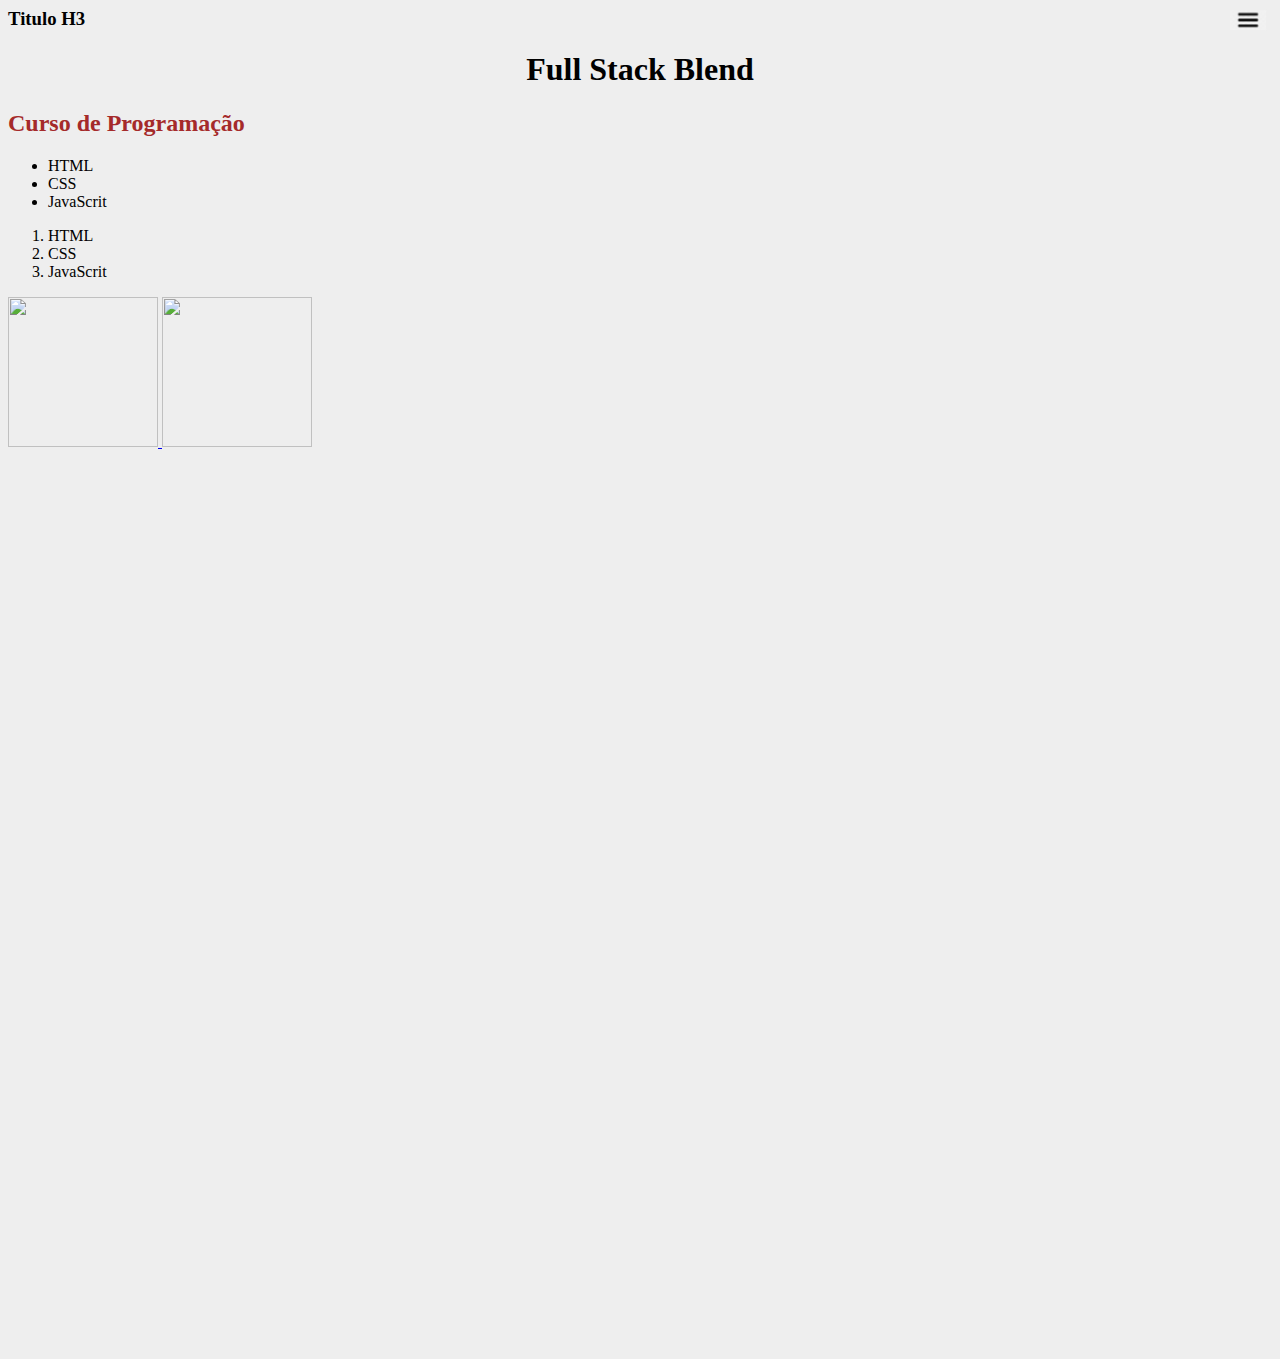
==== index.html @ 0d82a2c8 "Aprendendo Estruturas de um site" ====
<html>

    <head>
        <meta charset="utf-8">
        <h3 > Titulo H3 </h3>
        <title>Criando Estruturas</title>
        <link rel="stylesheet" href="style.css"/>
    </head>
    <body>
        <aside>
            <div id="menu-opener" onclick="menuToogle()">
                <img src="imagem/menu.png" width="36">
            </div>
            <div id="menu-area">
                <ul>
                    <li>Home</li>
                    <li>Sobre</li>
                    <li>Contato</li>
                    <img src="imagem/toonmecom_a123f9.jpg" width="200" height="200">
                </ul>
            </div>
        </aside>
        <h1>Full Stack Blend </h1>
        <h2>Curso de Programação </h2>
        <ul>
            <li>HTML</li>
            <li>CSS</li>
            <li>JavaScrit</li>
        </ul>
        <ol type="10">
            <li>HTML</li>
            <li>CSS</li>
            <li>JavaScrit</li>
        </ol>
        <a href="https://www.google.com">
        <img src= "https://bit.do/imagen-blend" width="150">
        <img src="https://bit.ly/2WDMapV" width="150" >
        </a>

        <div id="menu-area">
            <ul>
                <li>Home</li>
                <li>Sobre</li>
                <li>Contato</li>
            </ul>
        </div>

        



        <script src="script.js"></script>
    </body>
</html>
---- style.css ----
h1 {
    text-align: center;
}

h2 {
    color:brown;
}

body {
    background:#EEE;
}
aside {
    position:fixed;
    top:0;
    right:0;
    z-index:999;
    display:flex;
}
#menu-opener {
    width:40px;
    height:40px;
    cursor:pointer;
    margin-top:10px;
    margin-right:10px;
}
#menu-area {
    width:0px;
    height:100vh;
    background:#ccc;
    overflow-x:hidden;
    overflow-y:auto;
    transition: all ease .5s;
}
#menu-area ul, #menu-area li {
    padding:0;
    list-style:none;
}
#menu-area li {
    display:block;
    padding:10px;
    color:#555;
    cursor:pointer;
}
#menu-area li:hover {
    background:#DDD;
}
.menu-opened{
    width:200px !important;

}
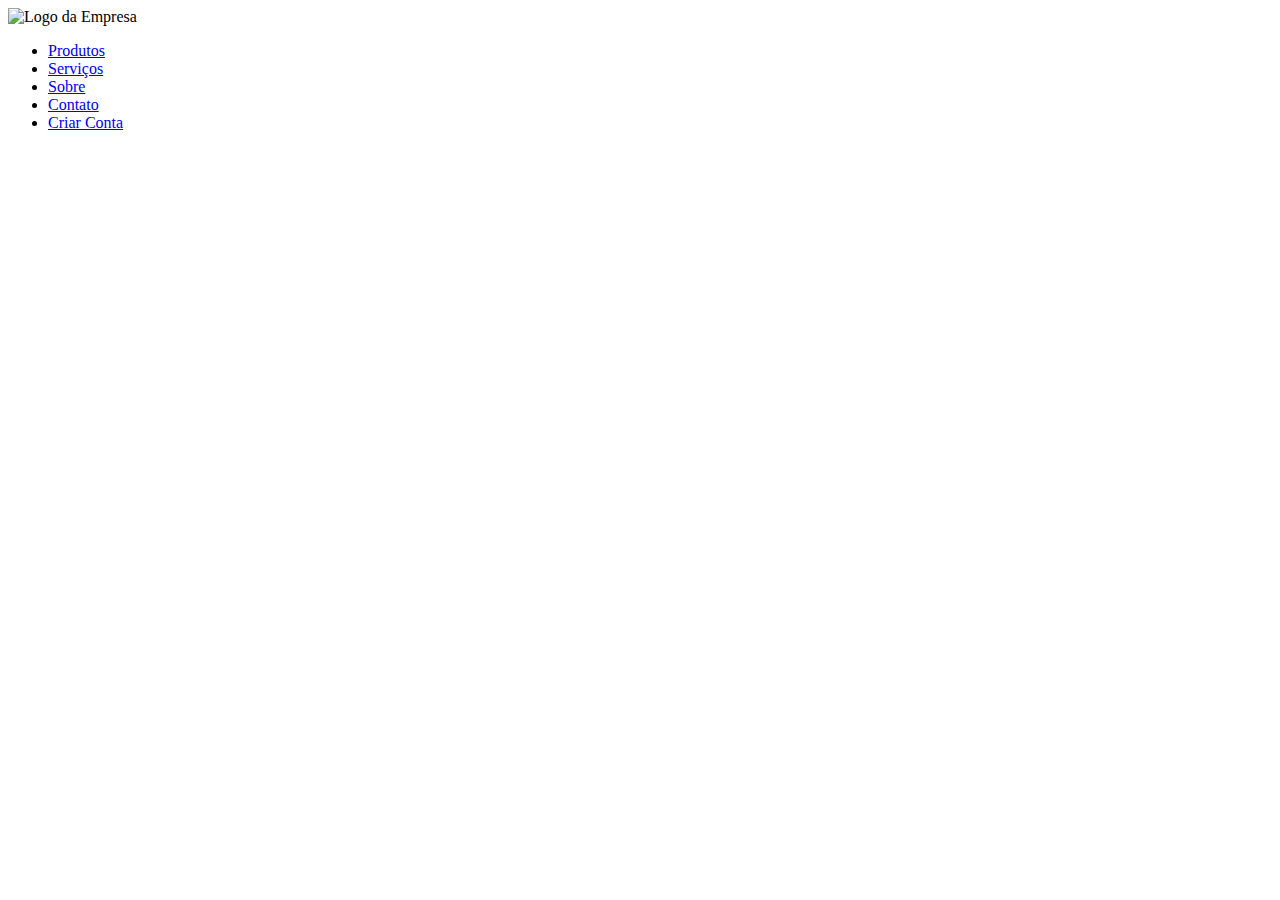
==== commit 7a9b1989: "Escopo Concluido" ====
--- a/index.html
+++ b/index.html
@@ -1,54 +1,58 @@
-<html>
 
-    <head>
-        <meta charset="utf-8">
-        <h3 > Titulo H3 </h3>
-        <title>Criando Estruturas</title>
-        <link rel="stylesheet" href="style.css"/>
-    </head>
-    <body>
-        <aside>
-            <div id="menu-opener" onclick="menuToogle()">
-                <img src="imagem/menu.png" width="36">
-            </div>
-            <div id="menu-area">
-                <ul>
-                    <li>Home</li>
-                    <li>Sobre</li>
-                    <li>Contato</li>
-                    <img src="imagem/toonmecom_a123f9.jpg" width="200" height="200">
-                </ul>
-            </div>
-        </aside>
-        <h1>Full Stack Blend </h1>
-        <h2>Curso de Programação </h2>
-        <ul>
-            <li>HTML</li>
-            <li>CSS</li>
-            <li>JavaScrit</li>
-        </ul>
-        <ol type="10">
-            <li>HTML</li>
-            <li>CSS</li>
-            <li>JavaScrit</li>
-        </ol>
+
+<!DOCTYPE html>
+<html lang="pt-br">
+<head>
+    <meta charset="UTF-8">
+    <meta http-equiv="X-UA-Compatible" content="IE=edge">
+    <meta name="viewport" content="width=device-width, initial-scale=1.0">
+    <header>
+        <div><img src="https://bit.do/imagen-blend" alt="Logo da Empresa"width="50" ></div>
+        <nav>
+            <ul>
+                <li><a href="#">Produtos</a></li>
+                <li><a href="#">Serviços</a></li>
+                <li><a href="#">Sobre</a></li>
+                <li><a href="#">Contato</a></li>
+                <li><a href="#">Criar Conta</a></li>
+            </ul>
+        </nav>
+    </header>
+    <section>
+
+    </section>
+    <footer>
+        
+    </footer>
+</head>
+<body>
+    
+</body>
+</html>
+
+
+
+
+
+
+
+
+
+
+
+
+
+
+
+
+
+
+
+
+
+        <!-- </ol>
         <a href="https://www.google.com">
         <img src= "https://bit.do/imagen-blend" width="150">
         <img src="https://bit.ly/2WDMapV" width="150" >
-        </a>
+        </a> -->
 
-        <div id="menu-area">
-            <ul>
-                <li>Home</li>
-                <li>Sobre</li>
-                <li>Contato</li>
-            </ul>
-        </div>
-
-        
-
-
-
-        <script src="script.js"></script>
-    </body>
-</html>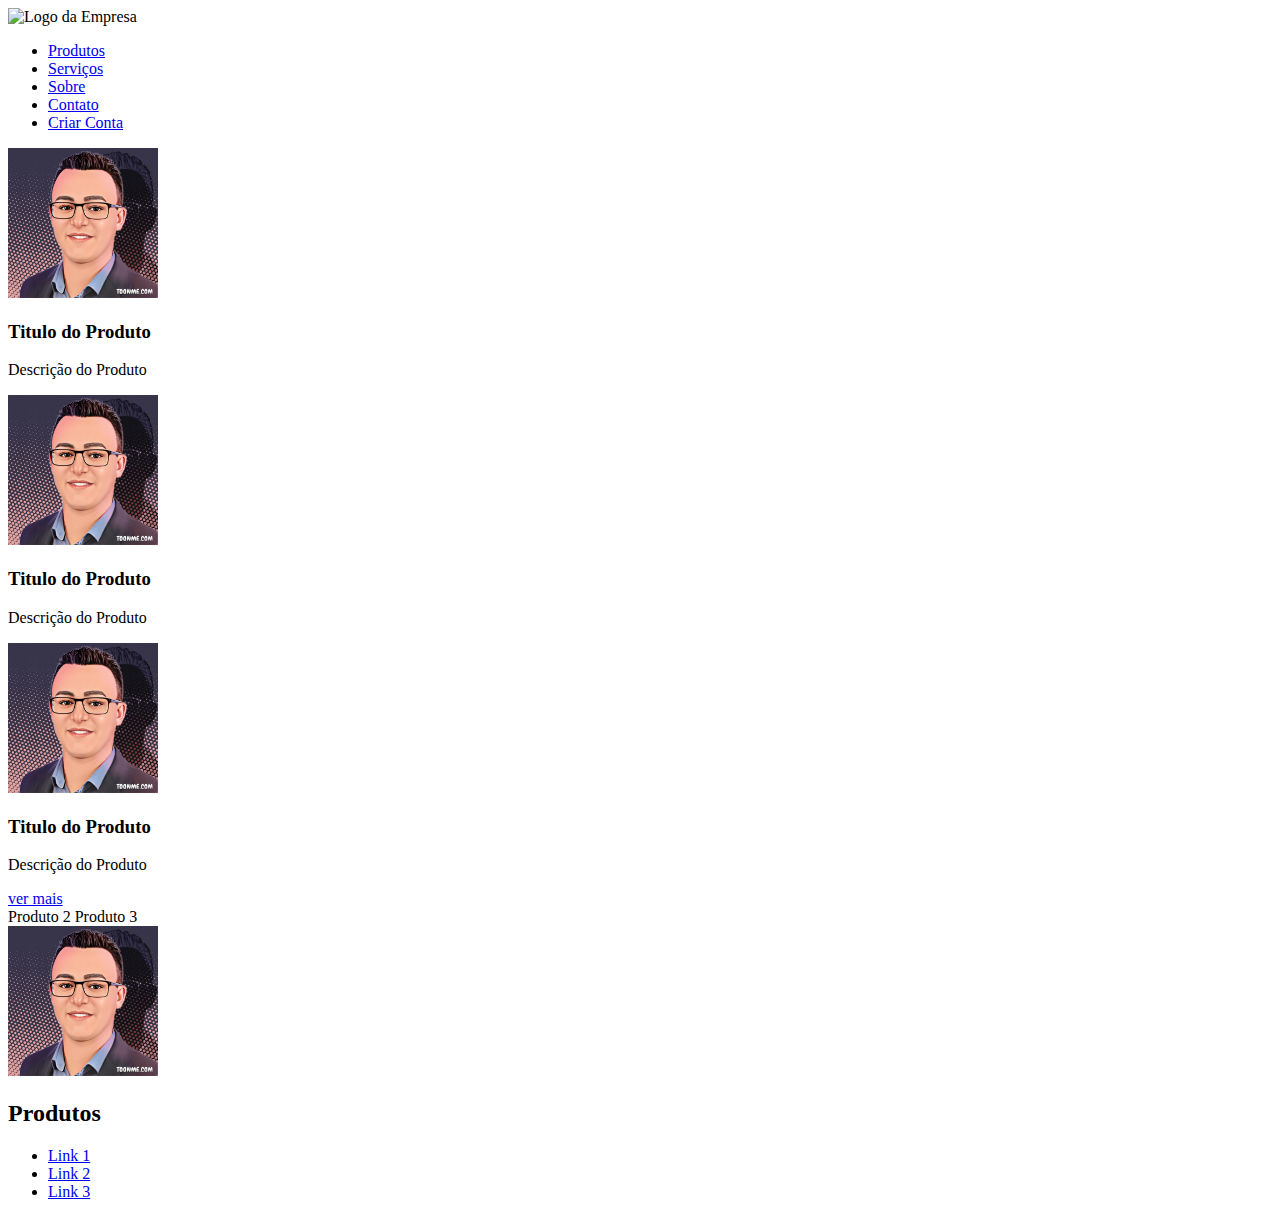
==== commit d03c0e90: "Excluido Configurações Style e Script" ====
--- a/index.html
+++ b/index.html
@@ -6,6 +6,7 @@
     <meta charset="UTF-8">
     <meta http-equiv="X-UA-Compatible" content="IE=edge">
     <meta name="viewport" content="width=device-width, initial-scale=1.0">
+    <!-- O cabeçalho -->
     <header>
         <div><img src="https://bit.do/imagen-blend" alt="Logo da Empresa"width="50" ></div>
         <nav>
@@ -18,11 +19,44 @@
             </ul>
         </nav>
     </header>
+    <!-- O carrossel de produtos -->
     <section>
-
+        <article>
+            <img src="imagem/toonmecom_a123f9.jpg" width="150"   alt="Título do Produto">
+            <h3>Titulo do Produto</h3>
+            <p>Descrição do Produto</p>
+        </article>
+        <article>
+            <img src="imagem/toonmecom_a123f9.jpg" width="150"   alt="Título do Produto">
+            <h3>Titulo do Produto</h3>
+            <p>Descrição do Produto</p>
+        </article>
     </section>
-    <footer>
-        
+    <!-- Os produtos destacados -->
+    <section>
+        <article>
+            <img src="imagem/toonmecom_a123f9.jpg" width="150"   alt="Título do Produto">
+            <h3>Titulo do Produto</h3>
+            <p>Descrição do Produto</p>
+            <a href="#">ver mais</a>
+        </article> Produto 2 </article>
+        </article> Produto 3 </article>
+    </section>
+    <!-- O Rodapé da Pagina -->
+    <footer> 
+        <div><img src="imagem/toonmecom_a123f9.jpg" width="150" alt="Logo da Empresa"></div>
+        <section>
+            <h2>Produtos</h2>
+            <ul>
+                <li><a href="#">Link 1</a></li>
+                <li><a href="#">Link 2</a></li>
+                <li><a href="#">Link 3</a></li>
+            </ul>
+        </section>
+        <section> <!--Conteúdo de "Serviços"--></section>
+        <section> <!--Conteúdo de "Sobre"--></section>
+       <section> <!--Conteúdo de "Redes Sociais"--></section>
+ 
     </footer>
 </head>
 <body>
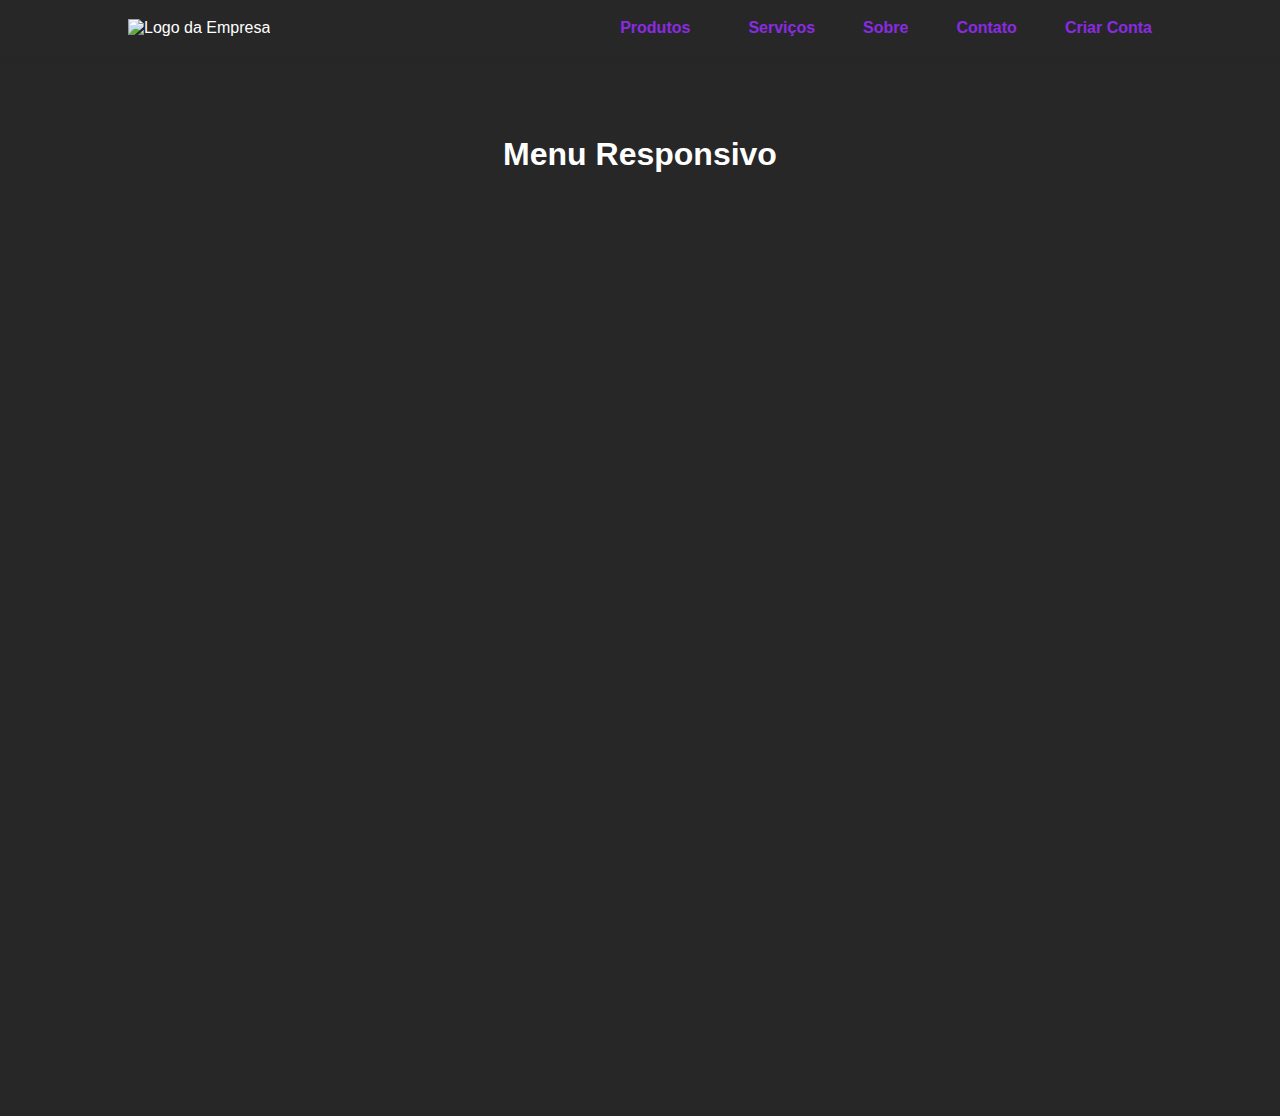
==== commit 0ec795ca: "Alteração no index para Index2" ====
--- a/index.html
+++ b/index.html
@@ -1,70 +1,49 @@
-
-
 <!DOCTYPE html>
-<html lang="pt-br">
+<html lang="en">
 <head>
     <meta charset="UTF-8">
     <meta http-equiv="X-UA-Compatible" content="IE=edge">
     <meta name="viewport" content="width=device-width, initial-scale=1.0">
-    <!-- O cabeçalho -->
-    <header>
-        <div><img src="https://bit.do/imagen-blend" alt="Logo da Empresa"width="50" ></div>
-        <nav>
-            <ul>
-                <li><a href="#">Produtos</a></li>
-                <li><a href="#">Serviços</a></li>
-                <li><a href="#">Sobre</a></li>
-                <li><a href="#">Contato</a></li>
-                <li><a href="#">Criar Conta</a></li>
-            </ul>
-        </nav>
-    </header>
-    <!-- O carrossel de produtos -->
-    <section>
-        <article>
-            <img src="imagem/toonmecom_a123f9.jpg" width="150"   alt="Título do Produto">
-            <h3>Titulo do Produto</h3>
-            <p>Descrição do Produto</p>
-        </article>
-        <article>
-            <img src="imagem/toonmecom_a123f9.jpg" width="150"   alt="Título do Produto">
-            <h3>Titulo do Produto</h3>
-            <p>Descrição do Produto</p>
-        </article>
-    </section>
-    <!-- Os produtos destacados -->
-    <section>
-        <article>
-            <img src="imagem/toonmecom_a123f9.jpg" width="150"   alt="Título do Produto">
-            <h3>Titulo do Produto</h3>
-            <p>Descrição do Produto</p>
-            <a href="#">ver mais</a>
-        </article> Produto 2 </article>
-        </article> Produto 3 </article>
-    </section>
-    <!-- O Rodapé da Pagina -->
-    <footer> 
-        <div><img src="imagem/toonmecom_a123f9.jpg" width="150" alt="Logo da Empresa"></div>
-        <section>
-            <h2>Produtos</h2>
-            <ul>
-                <li><a href="#">Link 1</a></li>
-                <li><a href="#">Link 2</a></li>
-                <li><a href="#">Link 3</a></li>
-            </ul>
-        </section>
-        <section> <!--Conteúdo de "Serviços"--></section>
-        <section> <!--Conteúdo de "Sobre"--></section>
-       <section> <!--Conteúdo de "Redes Sociais"--></section>
- 
-    </footer>
+    <title>HEADR | GN</title>
+    <link rel="stylesheet" href="style.css">
+    
 </head>
 <body>
-    
-</body>
+    <div class="header" id="header">
+        <button class="btn_icon_header">
+            <svg xmlns="http://www.w3.org/2000/svg" width="20" height="20" fill="currentColor" class="bi bi-list" viewBox="0 0 16 16">
+                <path fill-rule="evenodd" d="M2.5 12a.5.5 0 0 1 .5-.5h10a.5.5 0 0 1 0 1H3a.5.5 0 0 1-.5-.5zm0-4a.5.5 0 0 1 .5-.5h10a.5.5 0 0 1 0 1H3a.5.5 0 0 1-.5-.5zm0-4a.5.5 0 0 1 .5-.5h10a.5.5 0 0 1 0 1H3a.5.5 0 0 1-.5-.5z"/>
+            </svg>
+
+        </button>
+        <div class="logo_header">
+            <img src="https://bit.do/imagen-blend" class="img_logo_empresa" alt="Logo da Empresa" >
+        </div>
+        <div class="nagivation_header" id="navigation_header">
+            <button class="btn_icon_header">
+                <svg xmlns="http://www.w3.org/2000/svg" width="20" height="20" fill="currentColor" class="bi bi-x" viewBox="0 0 16 16">
+                    <path d="M4.646 4.646a.5.5 0 0 1 .708 0L8 7.293l2.646-2.647a.5.5 0 0 1 .708.708L8.707 8l2.647 2.646a.5.5 0 0 1-.708.708L8 8.707l-2.646 2.647a.5.5 0 0 1-.708-.708L7.293 8 4.646 5.354a.5.5 0 0 1 0-.708z"/>
+                </svg>
+            </button>
+            <a href="#" class="active">Produtos</a>
+            <a href="#">Serviços</a>
+            <a href="#">Sobre</a>
+            <a href="#">Contato</a>
+            <a href="#">Criar Conta</a>    
+
+        </div>
+    </div>
+    <div class="content" id="content">
+        <h1>Menu Responsivo</h1>
+    </div>
+ </body>
+ <script>
+    var header = document.getElementById('header');
+    var navigation_header = document.getElementById('navigationHeader')
+    var content = document.getElementById('content');
+    var showSidenar = false;
+ </script>
 </html>
-
-
 
 
 
--- a/style.css
+++ b/style.css
@@ -0,0 +1,99 @@
+
+:root {
+    --color-write:#fff;
+    --color-dark2: #272727;
+    --color-dark3: #272727;
+    --color-dark4: #272727;
+    --color-dark5: #272727;
+    --color-purple:blueviolet;
+}
+*{
+    margin: 0%;
+    padding: 0%;
+}
+body{
+    font-family: Arial, Helvetica, sans-serif;
+    background-color: var(--color-dark2);
+    color: var(--color-write);
+}
+
+.img_logo_empresa{
+    width: 45px;
+
+}
+
+
+.header,
+.nagivation_header{
+    display: flex;
+    flex-direction: row;
+    align-items: center;
+}
+.header{
+    background-color: var(--color-dark2);
+    box-shadow: 1px 1px 4px var(--color-dark4) ;
+    height: 3.5em;
+    justify-content: space-between;
+    padding: 0 10%;
+}
+.nagivation_header{
+    gap: 3em;
+}
+.nagivation_header a{
+    text-decoration: none;
+    color: var(--color-purple);
+    transition: 1s;
+    font-weight: bold;
+}
+.active{
+    background-color: var(--color-dark3);
+    padding: 10px;
+    border-radius: 10px;
+
+}
+.content{
+    text-align: center;
+    padding: 5em;
+    height: 100vh;
+    transition: 1s;
+}
+.btn_icon_header{
+    background-color: transparent;
+    border: none;
+    color: var(--color-write);
+    cursor: pointer;
+    display: none;
+
+}
+@media screen and (max-width: 768px){
+    .btn_icon_header{
+            display: block;
+        }
+        .nagivation_header{
+            position: absolute;
+            flex-direction: column;
+            top: 0;
+            background-color: var(--color-dark5);
+            height: 100%;
+            width: 35vw;
+            padding: 16px;
+            animation-duration: 1s;
+            margin-left: 100vw;
+        }
+    }
+    @keyframes showSidebar {
+        from {margin-left: -100vw;}
+        top {margin-left: -10vw;}
+        
+    }
+
+/* main{
+    border: 3px solid gray;
+    padding: 30px;
+    margin: 10px;
+}
+footer{
+    border: 3px solid gray;
+    padding: 30px;
+    margin: 10px;
+} */